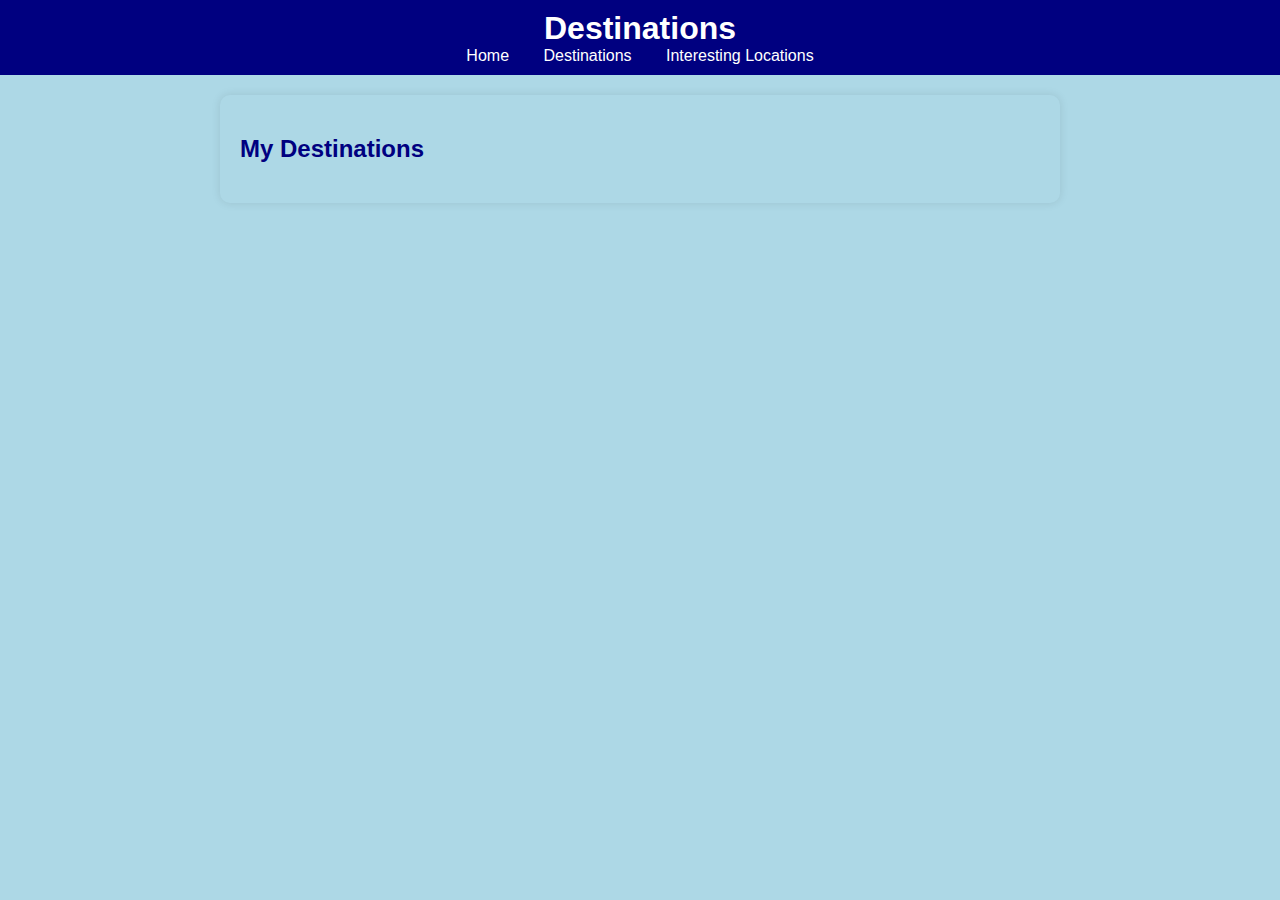
==== templates/destinations.html @ d51d1825 "Initial commit" ====
<!DOCTYPE html>
<html lang="en">
<head>
    <meta charset="UTF-8">
    <meta name="viewport" content="width=device-width, initial-scale=1.0">
    <title>Destinations</title>
    <link rel="stylesheet" href="/static/style.css">
</head>
<body>
    <header>
        <h1>Destinations</h1>
        <nav>
            <a href="/">Home</a>
            <a href="/destinations">Destinations</a>
            <a href="/interesting">Interesting Locations</a>
        </nav>
    </header>
    <main>
        <section>
            <h2>My Destinations</h2>
            <div id="destinations-container"></div>
        </section>
    </main>
    <script>
document.addEventListener('DOMContentLoaded', function() {
    var destinationsContainer = document.getElementById('destinations-container');

    var destinations = JSON.parse(localStorage.getItem('destinations')) || [];

    function renderDestinations() {
        destinationsContainer.innerHTML = '';
        destinations.forEach(function(destination, index) {
            var newDestination = document.createElement('div');
            newDestination.classList.add('destination-item'); 
            newDestination.innerHTML = '<h3>' + destination.name + '</h3>' +
                                        '<p><strong>Description:</strong> ' + destination.description + '</p>' +
                                        '<p><strong>Location:</strong> ' + destination.location + '</p>' +
                                        '<p><strong>Date:</strong> ' + destination.date + '</p>' +
                                        '<button class="edit-btn">Edit</button>' + // Dodajemo gumb za uređivanje
                                        '<button class="delete-btn">Delete</button>' + // Dodajemo gumb za brisanje
                                        '<input type="checkbox" class="visited-checkbox"' + (destination.visited ? ' checked' : '') + '> Visited'; 

            // Dodajemo event listener za brisanje
            var deleteButton = newDestination.querySelector('.delete-btn');
            deleteButton.addEventListener('click', function() {
                newDestination.remove(); 

                // Ažuriramo localStorage
                destinations.splice(index, 1);
                localStorage.setItem('destinations', JSON.stringify(destinations));
                renderDestinations();
            });

            // Dodajemo event listener za uređivanje
            var editButton = newDestination.querySelector('.edit-btn');
            editButton.addEventListener('click', function() {
                var newName = prompt("Enter new name:", destination.name);
                var newDescription = prompt("Enter new description:", destination.description);
                var newLocation = prompt("Enter new location:", destination.location);
                var newDate = prompt("Enter new date:", destination.date);

                if (newName && newDescription && newLocation && newDate) {
                    destination.name = newName;
                    destination.description = newDescription;
                    destination.location = newLocation;
                    destination.date = newDate;

                    localStorage.setItem('destinations', JSON.stringify(destinations));
                    renderDestinations(); 
                }
            });

                var visitedCheckbox = newDestination.querySelector('.visited-checkbox');
                visitedCheckbox.addEventListener('change', function() {
                    if (visitedCheckbox.checked) {
                        newDestination.classList.add('visited'); // Dodajemo klasu 'visited' kada se destinacija označi kao posjećena
                    } else {
                        newDestination.classList.remove('visited'); // Uklanjamo klasu 'visited' kada se destinacija odznači
                    }
                });

            destinationsContainer.appendChild(newDestination);
        });
    }

    renderDestinations();
});


    </script>
</body>
</html>
---- static/style.css ----
body {
    background-color: #ADD8E6; 
    color: #000000; 
    font-family: Arial, sans-serif;
    margin: 0;
    padding: 0;
}


header {
    background-color: #000080; 
    padding: 10px 0;
    text-align: center;
}

header h1 {
    margin: 0;
    color: #ffffff;
}

header nav a {
    color: #ffffff;
    text-decoration: none;
    margin: 0 15px;
}

header nav a:hover {
    text-decoration: underline;
}

main {
    max-width: 800px; 
    margin: 20px auto; 
    padding: 20px;
    background-color: #ADD8E6;
    color: #000000; 
    border-radius: 10px;
    box-shadow: 0 0 10px rgba(0, 0, 0, 0.1);
}

form input[type="text"],
form textarea,
form input[type="date"],
form button {
    display: block;
    width: 100%; 
    margin: 10px 0; 
    padding: 10px;
    border: 1px solid #ccc;
    border-radius: 5px;
    font-size: 1rem;
}

form button {
    background-color: #000080; 
    color: #ffffff;
    border: none;
    cursor: pointer;
}

form button:hover {
    background-color: #5a5aad;
}


section {
    margin-bottom: 20px;
}

h2 {
    color: #000080; 
}
.visited {
    background-color: #d3d3d3; 
    opacity: 0.7; 
    border-left: 5px solid #000080; 
    padding-left: 10px;
}

ul {
    list-style-type: none;
    padding: 0;
}

li {
    display: flex;
    align-items: center;
    margin-bottom: 15px;
}

li img {
    margin-right: 15px;
    border-radius: 5px;
    width: 60px; 
    height: 60px;
    object-fit: cover;
}
li span {
    font-size: 1.2rem; 
    font-weight: bold; 
}
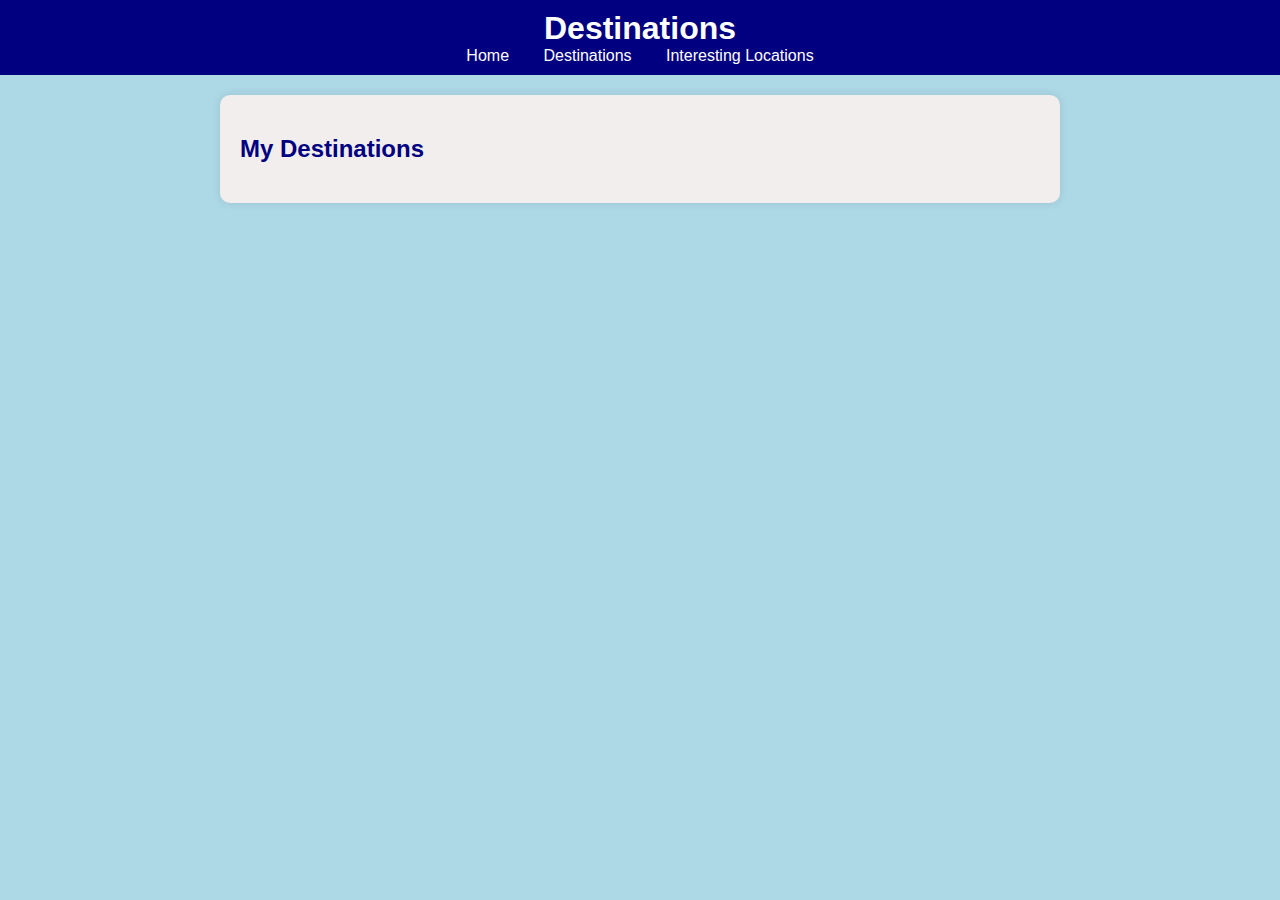
==== commit 7be72a81: "Initial comit" ====
--- a/templates/destinations.html
+++ b/templates/destinations.html
@@ -35,7 +35,8 @@
             newDestination.innerHTML = '<h3>' + destination.name + '</h3>' +
                                         '<p><strong>Description:</strong> ' + destination.description + '</p>' +
                                         '<p><strong>Location:</strong> ' + destination.location + '</p>' +
-                                        '<p><strong>Date:</strong> ' + destination.date + '</p>' +
+					'<p><strong>Planned Departure Date:</strong> ' + destination.departureDate + '</p>' +
+                                        '<p><strong>Planned Return Date:</strong> ' + destination.returnDate + '</p>' +
                                         '<button class="edit-btn">Edit</button>' + // Dodajemo gumb za uređivanje
                                         '<button class="delete-btn">Delete</button>' + // Dodajemo gumb za brisanje
                                         '<input type="checkbox" class="visited-checkbox"' + (destination.visited ? ' checked' : '') + '> Visited'; 
@@ -57,13 +58,15 @@
                 var newName = prompt("Enter new name:", destination.name);
                 var newDescription = prompt("Enter new description:", destination.description);
                 var newLocation = prompt("Enter new location:", destination.location);
-                var newDate = prompt("Enter new date:", destination.date);
-
-                if (newName && newDescription && newLocation && newDate) {
+		 var newDepartureDate = prompt("Enter new departure date:", destination.departureDate);
+                var newReturnDate = prompt("Enter new return date:", destination.returnDate);
+                
+		if (newName && newDescription && newLocation && newDate) {
                     destination.name = newName;
                     destination.description = newDescription;
                     destination.location = newLocation;
-                    destination.date = newDate;
+		    destination.departureDate = newDepartureDate;
+                    destination.returnDate = newReturnDate;
 
                     localStorage.setItem('destinations', JSON.stringify(destinations));
                     renderDestinations(); 
--- a/static/style.css
+++ b/static/style.css
@@ -32,7 +32,7 @@
     max-width: 800px; 
     margin: 20px auto; 
     padding: 20px;
-    background-color: #ADD8E6;
+    background-color: #F1EEED;
     color: #000000; 
     border-radius: 10px;
     box-shadow: 0 0 10px rgba(0, 0, 0, 0.1);
@@ -43,7 +43,7 @@
 form input[type="date"],
 form button {
     display: block;
-    width: 100%; 
+    width: calc(100% - 22px);  
     margin: 10px 0; 
     padding: 10px;
     border: 1px solid #ccc;
@@ -99,3 +99,50 @@
     font-size: 1.2rem; 
     font-weight: bold; 
 }
+.destination-item {
+    background-color: #ffffff;
+    border: 1px solid #ccc;
+    border-radius: 10px;
+    padding: 15px;
+    margin-bottom: 20px;
+    box-shadow: 0 0 10px rgba(0, 0, 0, 0.1);
+}
+
+.destination-item h3 {
+    margin-top: 0;
+    color: #000080;
+}
+
+.edit-btn, .delete-btn {
+    background-color: #000080;
+    color: #ffffff;
+    border: none;
+    border-radius: 5px;
+    padding: 10px 20px;
+    margin: 5px 5px 5px 0;
+    cursor: pointer;
+    transition: background-color 0.3s ease;
+}
+
+.edit-btn:hover, .delete-btn:hover {
+    background-color: #5a5aad;
+}
+
+.visited-checkbox {
+    margin-left: 10px;
+}
+
+.visited-label {
+    display: flex;
+    align-items: center;
+    margin-top: 10px;
+}
+
+.visited-label input[type="checkbox"] {
+    width: auto;
+    margin-right: 10px;
+}
+.highlight {
+    border: 2px solid red;
+    background-color: #f0f0f0;
+}
